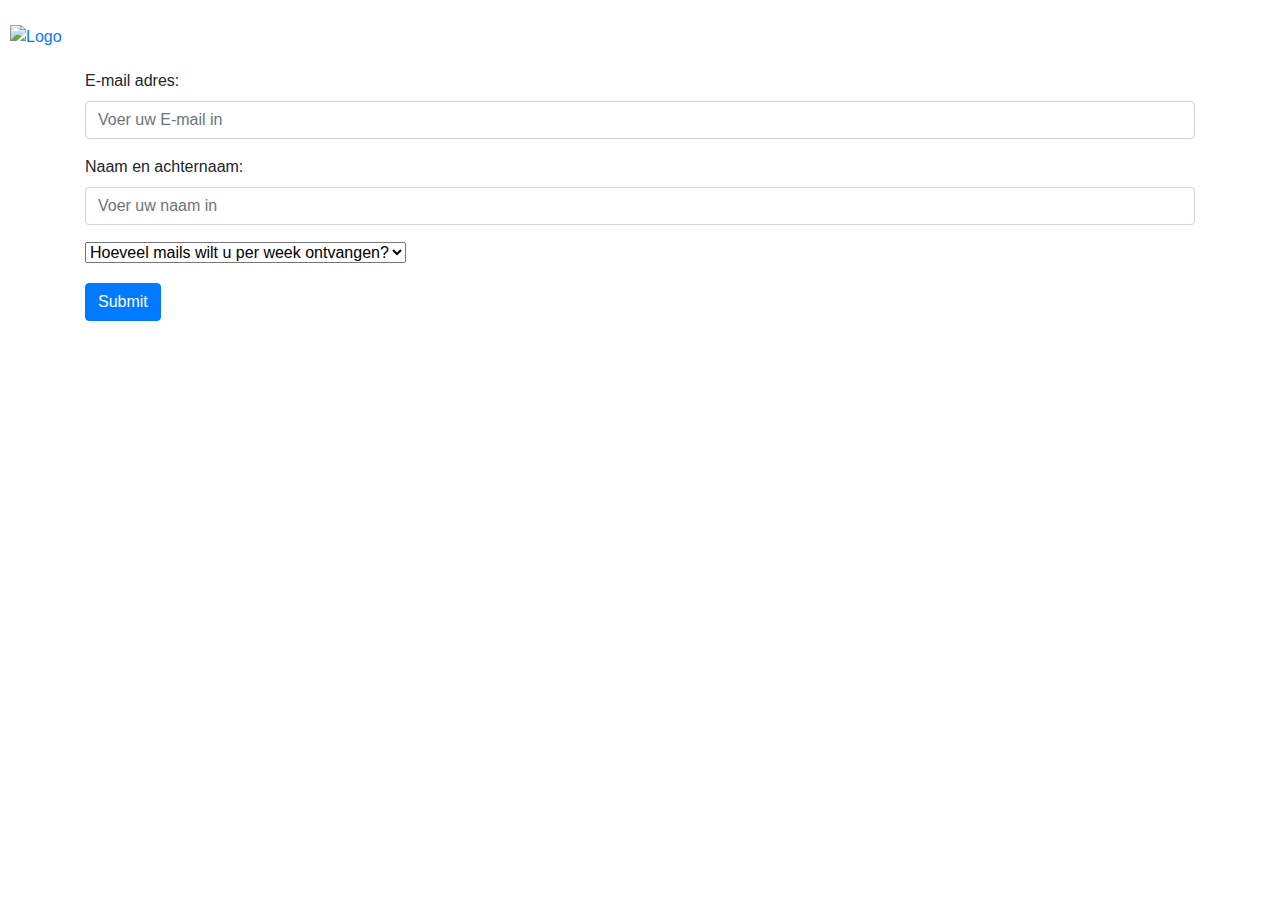
==== contact.html @ bc841318 "Form creation" ====
<!DOCTYPE html>
<html lang="en">
<head>
	<meta content="width=device-width, initial-scale=1.0" name="viewport">
	<meta charset="utf-8">
	<title>Sene-ca</title>
	<link href="css/contact.css" rel="stylesheet">
	<link href="https://cdn.jsdelivr.net/npm/bootstrap@4.6.1/dist/css/bootstrap.min.css" rel="stylesheet">
	<script src="https://cdn.jsdelivr.net/npm/jquery@3.5.1/dist/jquery.slim.min.js">
	</script>
	<script src="https://cdn.jsdelivr.net/npm/popper.js@1.16.1/dist/umd/popper.min.js">
	</script>
	<script src="https://cdn.jsdelivr.net/npm/bootstrap@4.6.1/dist/js/bootstrap.bundle.min.js">
	</script>
</head>
    <body>
                    <header>
            <a href="index.html">			<img alt="Logo" class="logo" src="img/logo-black.png"></a>
		</header>
        <div class="container">

 <form action="/action_page.php">
  <div class="form-group">
    <label for="email">E-mail adres:</label>
    <input type="email" class="form-control" placeholder="Voer uw E-mail in" id="email">
      <div class="invalid-feedback">Gelieve dit veld in te vullen.</div>
  </div>
     
      <div class="form-group">
      <label for="uname">Naam en achternaam:</label>
      <input type="text" class="form-control" id="uname" placeholder="Voer uw naam in" name="uname" required>
      <div class="valid-feedback">Valid.</div>
      <div class="invalid-feedback">Please fill out this field.</div>
     </div>
     <select class="form-select, selection">
  <option selected>Hoeveel mails wilt u per week ontvangen?</option>
  <option value="1">1</option>
  <option value="2">2</option>
  <option value="3">3</option>
         <option value="4">4</option>
</select>
  <button type="submit" class="btn btn-primary">Submit</button>
</form>   
        </div>
    </body>
---- css/contact.css ----
.selection {
	margin-right: 100%;
	margin-bottom: 20px;
}
.logo {
	height: auto;
	width: 200px;
	vertical-align: top;
	float: left;
	margin: 10px;
	margin-right: 100%;
	margin-bottom: 20px;
	margin-top: 25px;
}
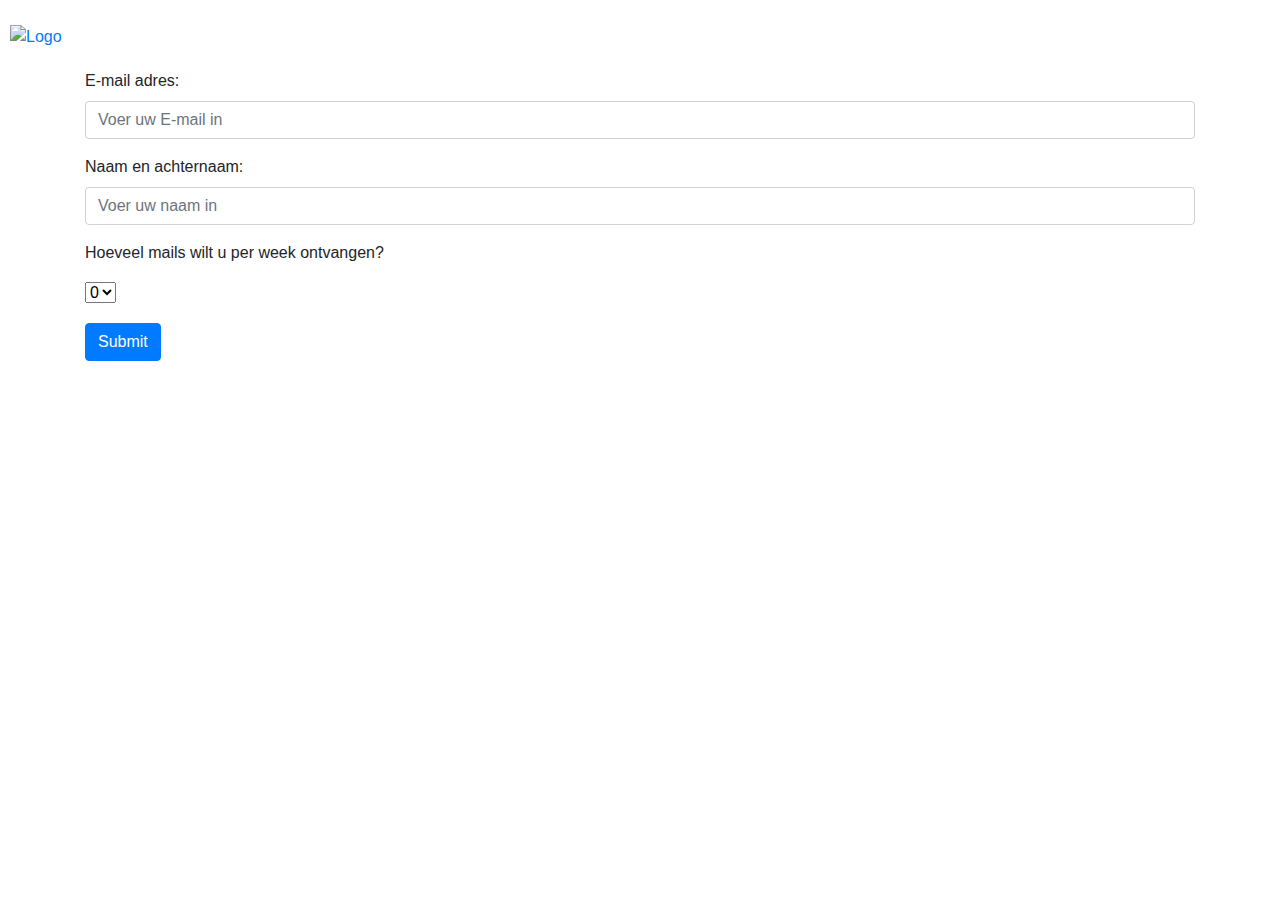
==== commit 9f739220: "Formatted" ====
--- a/contact.html
+++ b/contact.html
@@ -1,8 +1,10 @@
 <!DOCTYPE html>
+
 <html lang="en">
 <head>
 	<meta content="width=device-width, initial-scale=1.0" name="viewport">
 	<meta charset="utf-8">
+
 	<title>Sene-ca</title>
 	<link href="css/contact.css" rel="stylesheet">
 	<link href="https://cdn.jsdelivr.net/npm/bootstrap@4.6.1/dist/css/bootstrap.min.css" rel="stylesheet">
@@ -13,33 +15,63 @@
 	<script src="https://cdn.jsdelivr.net/npm/bootstrap@4.6.1/dist/js/bootstrap.bundle.min.js">
 	</script>
 </head>
-    <body>
-                    <header>
-            <a href="index.html">			<img alt="Logo" class="logo" src="img/logo-black.png"></a>
-		</header>
-        <div class="container">
 
- <form action="/action_page.php">
-  <div class="form-group">
-    <label for="email">E-mail adres:</label>
-    <input type="email" class="form-control" placeholder="Voer uw E-mail in" id="email">
-      <div class="invalid-feedback">Gelieve dit veld in te vullen.</div>
-  </div>
-     
-      <div class="form-group">
-      <label for="uname">Naam en achternaam:</label>
-      <input type="text" class="form-control" id="uname" placeholder="Voer uw naam in" name="uname" required>
-      <div class="valid-feedback">Valid.</div>
-      <div class="invalid-feedback">Please fill out this field.</div>
-     </div>
-     <select class="form-select, selection">
-  <option selected>Hoeveel mails wilt u per week ontvangen?</option>
-  <option value="1">1</option>
-  <option value="2">2</option>
-  <option value="3">3</option>
-         <option value="4">4</option>
-</select>
-  <button type="submit" class="btn btn-primary">Submit</button>
-</form>   
-        </div>
-    </body>+<body>
+	<header>
+		<a href="index.html"><img alt="Logo" class="logo" src="img/logo-black.png"></a>
+	</header>
+
+
+	<div class="container">
+		<form action="/action_page.php">
+			<div class="form-group">
+				<label for="email">E-mail adres:</label> <input class="form-control" id="email" placeholder="Voer uw E-mail in" type="email">
+
+				<div class="invalid-feedback">
+					Gelieve dit veld in te vullen.
+				</div>
+			</div>
+
+
+			<div class="form-group">
+				<label for="uname">Naam en achternaam:</label> <input class="form-control" id="uname" name="uname" placeholder="Voer uw naam in" required="" type="text">
+
+				<div class="valid-feedback">
+					Valid.
+				</div>
+
+
+				<div class="invalid-feedback">
+					Please fill out this field.
+				</div>
+			</div>
+
+
+			<div class="mailsontvangen">
+				<p>Hoeveel mails wilt u per week ontvangen?</p>
+			</div>
+			<select class="form-select, selection">
+				<option selected>
+					0
+				</option>
+
+				<option value="1">
+					1
+				</option>
+
+				<option value="2">
+					2
+				</option>
+
+				<option value="3">
+					3
+				</option>
+
+				<option value="4">
+					4
+				</option>
+			</select> <button class="btn btn-primary" type="submit">Submit</button>
+		</form>
+	</div>
+</body>
+</html>--- a/css/contact.css
+++ b/css/contact.css
@@ -11,4 +11,7 @@
 	margin-right: 100%;
 	margin-bottom: 20px;
 	margin-top: 25px;
+}
+.mailsontvangen {
+	margin-bottom: 1px;
 }